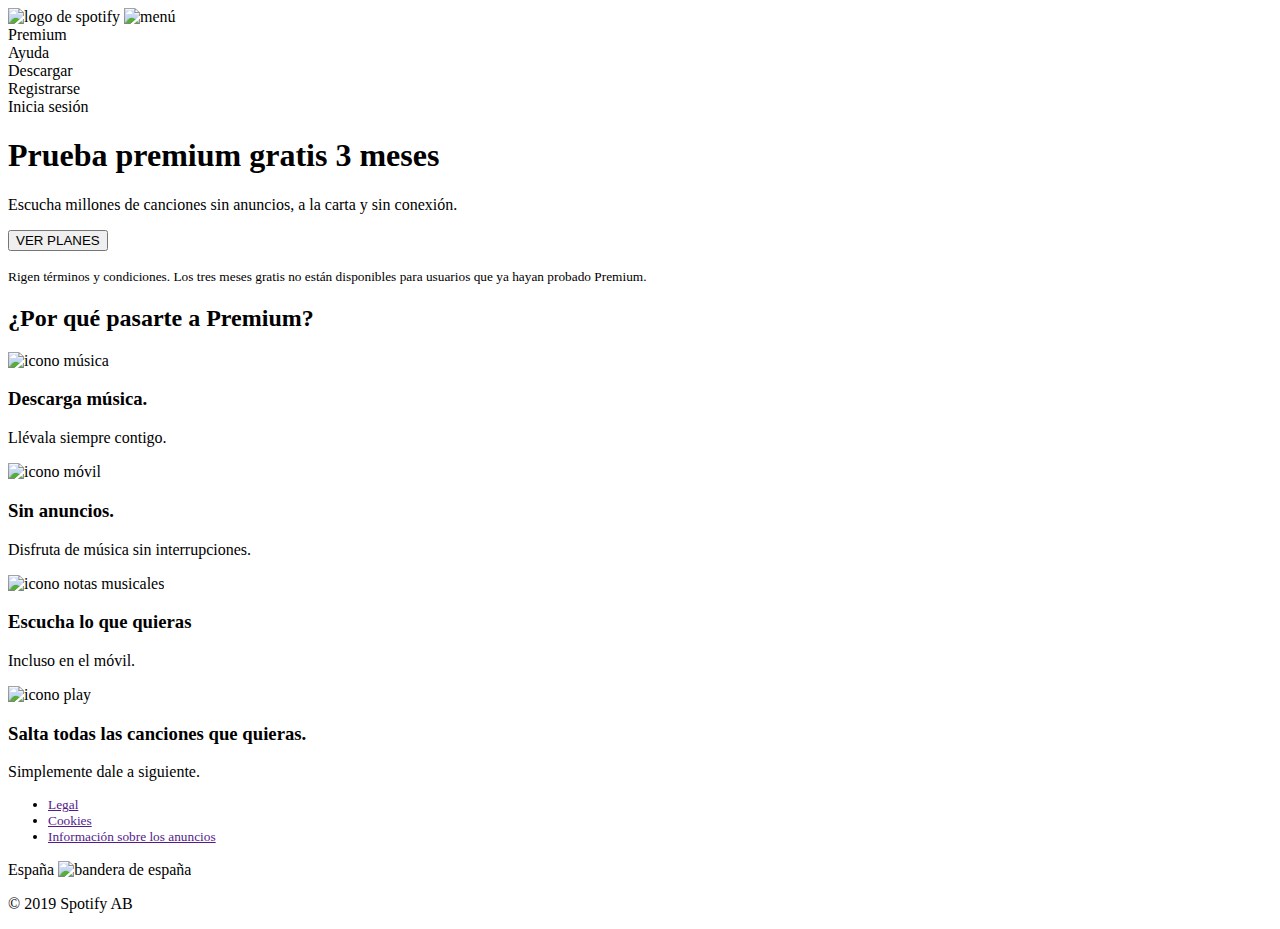
==== src/html/index.html @ d7cf8a6c "migracion" ====
<!DOCTYPE html>
<html lang="es">
  <head>
    <meta charset="UTF-8" />
    <meta name="viewport" content="width=device-width, initial-scale=1" />
    <title>Adalab Web Starter Kit</title>
    <link href="https://fonts.googleapis.com/css?family=Roboto&display=swap" rel="stylesheet" />
    <link rel="stylesheet" href="./assets/css/main.css" />
    <link rel="icon" href="./assets/images/favicon.png" />
  </head>

<body>
  <header class="black header">
    <img class="logo" src="./assets/images/logo.png" alt="logo de spotify">
    <img class="menu" src="./menu-icon.png" alt="menú">
    <nav class="nav">
      <li><a href=""></a>Premium</li>
      <li><a href=""></a>Ayuda</li>
      <li><a href=""></a>Descargar</li>
      <li><a href=""></a>Registrarse</li>
      <li><a href=""></a>Inicia sesión</li>
    </nav>
  </header>
  <main>
    <section class="blue">
      <h1 class="title">
        Prueba premium gratis 3 meses
      </h1>
      <p class="paragraph">
        Escucha millones de canciones sin anuncios, a la carta y sin conexión.
      </p>
      <button class="button">VER PLANES</button>
      <p class="conditions">
        <small>Rigen términos y condiciones. Los tres meses gratis no están disponibles para usuarios que ya hayan
          probado Premium.
        </small>
      </p>
    </section>
    <section class="section__premium">
      <h2 class="subtitle">
        ¿Por qué pasarte a Premium?
      </h2>
      <div class="benefit">
        <img class="icon" src="./benefit-1.png" alt="icono música">
        <div>
          <h3 class="epigraph">Descarga música.</h3>
          <p>Llévala siempre contigo.</p>
        </div>
      </div>
      <div class="benefit">
        <img class="icon" src="./benefit-2.png" alt="icono móvil">
        <div>
          <h3 class="epigraph">Sin anuncios.</h3>
          <p>Disfruta de música sin interrupciones.</p>
        </div>
      </div>
      <div class="benefit">
        <img class="icon" src="./benefit-3.png" alt="icono notas musicales">
        <div>
          <h3 class="epigraph">Escucha lo que quieras</h3>
          <p>Incluso en el móvil.</p>
        </div>
      </div>
      <div class="benefit">
        <img class="icon" src="./benefit-4.png" alt="icono play">
        <div>
          <h3 class="epigraph">Salta todas las canciones que quieras.</h3>
          <p>Simplemente dale a siguiente.</p>
        </div>
      </div>
    </section>
  </main>
  <footer class="black footer">
    <nav class="nav">
      <ul class="unorder__list">
        <small>
          <li><a href="">Legal</a></li>
        </small>
        <small>
          <li><a href="">Cookies</a></li>
        </small>
        <small>
          <li><a href="">Información sobre los anuncios</a></li>
        </small>
      </ul>
    </nav>
    <div class="copyrigth">
      <p class="spain">
        España <img class="spain__flag" src="./es.svg" alt="bandera de españa">
      </p>
      <p>© 2019 Spotify AB</p>
    </div>
  </footer>

</body>
</html>
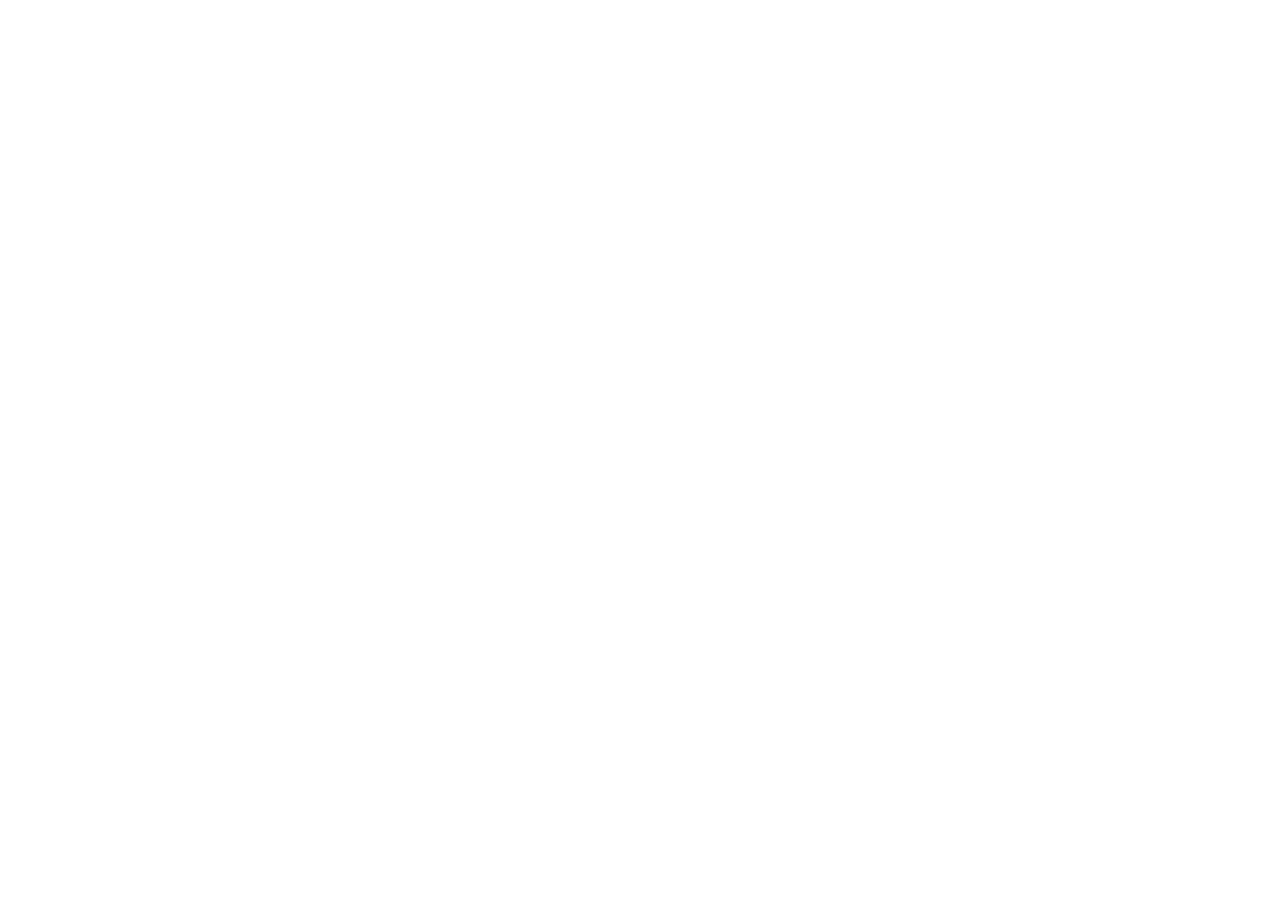
==== commit 1ad7e8cf: "add html and css partials" ====
--- a/src/html/index.html
+++ b/src/html/index.html
@@ -3,94 +3,15 @@
   <head>
     <meta charset="UTF-8" />
     <meta name="viewport" content="width=device-width, initial-scale=1" />
-    <title>Adalab Web Starter Kit</title>
+    <title>Spotify</title>
     <link href="https://fonts.googleapis.com/css?family=Roboto&display=swap" rel="stylesheet" />
     <link rel="stylesheet" href="./assets/css/main.css" />
     <link rel="icon" href="./assets/images/favicon.png" />
   </head>
 
 <body>
-  <header class="black header">
-    <img class="logo" src="./assets/images/logo.png" alt="logo de spotify">
-    <img class="menu" src="./menu-icon.png" alt="menú">
-    <nav class="nav">
-      <li><a href=""></a>Premium</li>
-      <li><a href=""></a>Ayuda</li>
-      <li><a href=""></a>Descargar</li>
-      <li><a href=""></a>Registrarse</li>
-      <li><a href=""></a>Inicia sesión</li>
-    </nav>
-  </header>
-  <main>
-    <section class="blue">
-      <h1 class="title">
-        Prueba premium gratis 3 meses
-      </h1>
-      <p class="paragraph">
-        Escucha millones de canciones sin anuncios, a la carta y sin conexión.
-      </p>
-      <button class="button">VER PLANES</button>
-      <p class="conditions">
-        <small>Rigen términos y condiciones. Los tres meses gratis no están disponibles para usuarios que ya hayan
-          probado Premium.
-        </small>
-      </p>
-    </section>
-    <section class="section__premium">
-      <h2 class="subtitle">
-        ¿Por qué pasarte a Premium?
-      </h2>
-      <div class="benefit">
-        <img class="icon" src="./benefit-1.png" alt="icono música">
-        <div>
-          <h3 class="epigraph">Descarga música.</h3>
-          <p>Llévala siempre contigo.</p>
-        </div>
-      </div>
-      <div class="benefit">
-        <img class="icon" src="./benefit-2.png" alt="icono móvil">
-        <div>
-          <h3 class="epigraph">Sin anuncios.</h3>
-          <p>Disfruta de música sin interrupciones.</p>
-        </div>
-      </div>
-      <div class="benefit">
-        <img class="icon" src="./benefit-3.png" alt="icono notas musicales">
-        <div>
-          <h3 class="epigraph">Escucha lo que quieras</h3>
-          <p>Incluso en el móvil.</p>
-        </div>
-      </div>
-      <div class="benefit">
-        <img class="icon" src="./benefit-4.png" alt="icono play">
-        <div>
-          <h3 class="epigraph">Salta todas las canciones que quieras.</h3>
-          <p>Simplemente dale a siguiente.</p>
-        </div>
-      </div>
-    </section>
-  </main>
-  <footer class="black footer">
-    <nav class="nav">
-      <ul class="unorder__list">
-        <small>
-          <li><a href="">Legal</a></li>
-        </small>
-        <small>
-          <li><a href="">Cookies</a></li>
-        </small>
-        <small>
-          <li><a href="">Información sobre los anuncios</a></li>
-        </small>
-      </ul>
-    </nav>
-    <div class="copyrigth">
-      <p class="spain">
-        España <img class="spain__flag" src="./es.svg" alt="bandera de españa">
-      </p>
-      <p>© 2019 Spotify AB</p>
-    </div>
-  </footer>
-
+  <include src="./partials/header.html"></include>
+  <include src="./partials/main.html"></include>
+  <include src="./partials/footer.html"></include>
 </body>
 </html>
